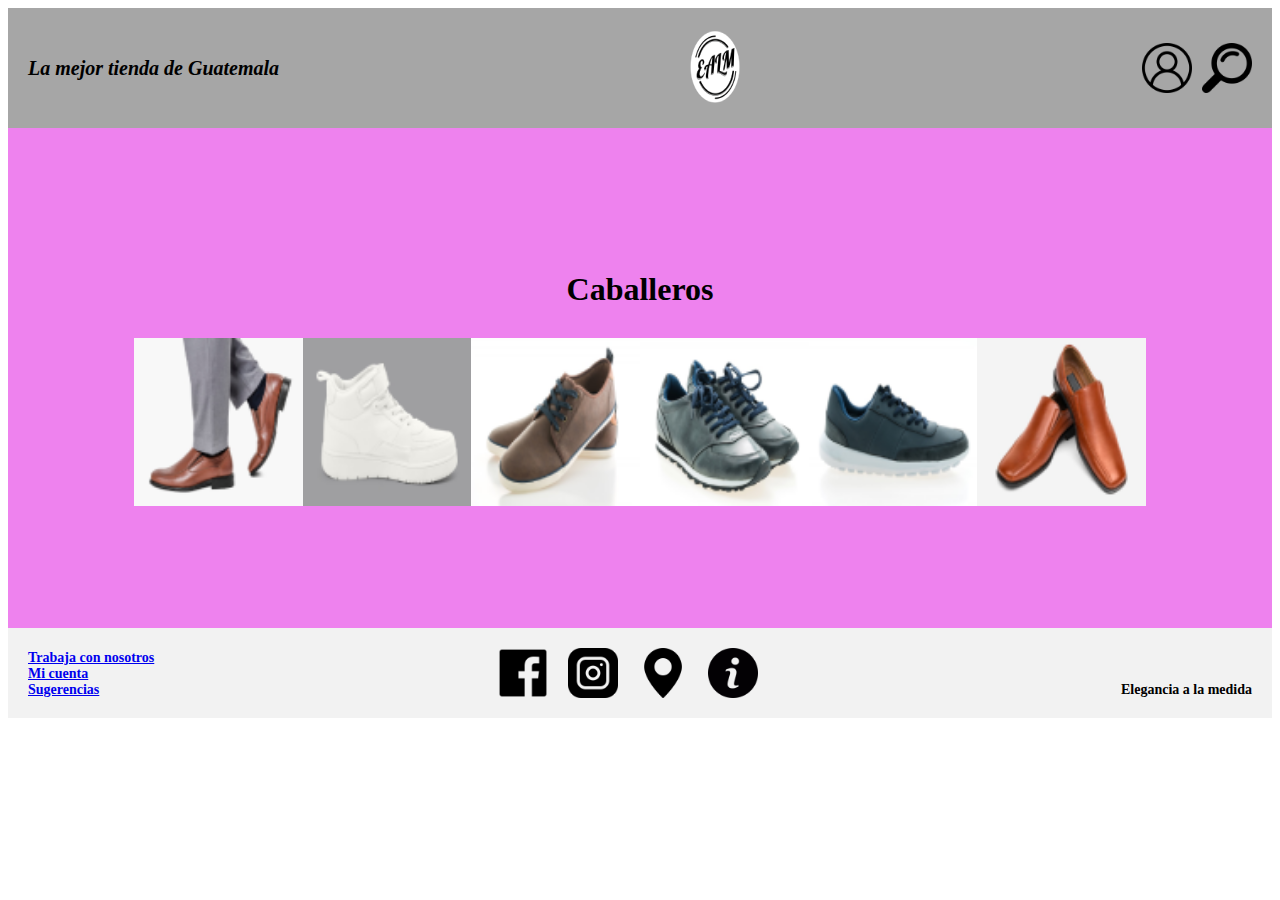
==== caballeros.html @ 7c575b91 "añadidas categorias" ====
<!DOCTYPE html>
<html lang="en">
<head>
    <meta charset="UTF-8">
    <meta http-equiv="X-UA-Compatible" content="IE=edge">
    <meta name="viewport" content="width=device-width, initial-scale=1.0">
    <title>Elegancia a la medida</title>
    <link rel="stylesheet" href="style.css">
</head>
<body>
    <header class="Inicio">
        <p>La mejor tienda de Guatemala</p>
        <div class="logo">
            <img src="Tarea wireframe y mookup/rm408-62.png" alt="logo">
        </div>
        <div class="menu">
            <img  class="logo1" src="Tarea wireframe y mookup/user.png" alt="Iniciar sesion">
            <img class="logo2" src="Tarea wireframe y mookup/magnifier.png" alt="Buscar">    
        </div>
        </header>
    <main class="Categorias">
        <h1>Caballeros</h1>
        <div class="Imagenes">
            <img src="Tarea wireframe y mookup/man-wearing-brown-leather-loafer-shoes_53876-10223.png" >
            <img src="Tarea wireframe y mookup/white-high-top-sneakers-unisex-footwear-fashion_53.png" >
            <img src="Tarea wireframe y mookup/brown-leather-shoes_1203-7562.png" >
            <img src="Tarea wireframe y mookup/men-shoes_1203-8654.png" >
            <img src="Tarea wireframe y mookup/men-shoes_1203-8657.png" >
            <img src="Tarea wireframe y mookup/brown-leather-slip-men-s-shoes-fashion_53876-10448.png" >
        </div>
    </main>   
    <footer>
        <div class="sobre"> 
            <p><a href="#">Trabaja con nosotros</a></p>
            <p><a href="#">Mi cuenta</a></p>
            <p><a href="#">Sugerencias</a></p>
        </div>
        <div class="redes">
            <img src="Tarea wireframe y mookup/facebook.png" alt="Facebook">
            <img src="Tarea wireframe y mookup/instagram.png" alt="Instagram">
            <img src="Tarea wireframe y mookup/location.png" alt="Ubicacion">
            <img src="Tarea wireframe y mookup/information-button.png" alt="About Us">
        </div>

        <p>Elegancia a la medida</p>
    </footer>
</body>
</html>
---- style.css ----
.Inicio {
    display: flex;
    justify-content: space-between;
    align-items: center;
    background-color: #A6A6A6;
    padding: 10px;
  }
  
  .Inicio p {
    margin: 10px;
    font-size: 20px;
    font-style: italic;
  }
  
  .Inicio .logo {
    text-align: center;
    width: 100px;
    height: 100px;
    margin: auto;
  }
  
  .Inicio .menu {
    display: flex;
    justify-content: flex-end;
  }
  
  .Inicio .menu img {
    margin-right: 10px;
    width: 50px;
    height: 50px;
  }
  

  .Categorias {
    height: 500px;
    display: flex;
    flex-direction: column;
    align-items: center;
    justify-content: center;
    background-color: violet;
  }
  
  .Categorias h1 {
    margin-bottom: 30px;
  }
  
  .Categorias .Imagenes {
    display: flex;
    justify-content: space-between;
    width: 80%;
  }
  
  .Categorias .Imagenes img {
    width: 30%;
  }
  
  .prombanner {
    height: 200px;
    display: flex;
 }

  .prombanner img {
    width: 100%;
}
footer {
    display: flex;
    justify-content: space-between;
    align-items: flex-end;
    padding: 20px;
    background-color: #f2f2f2;
    }
    
    .sobre {
    display: flex;
    flex-direction: column;
    align-items: flex-start;
    }
    
    .sobre p {
    margin: 0;
    }
    
    .redes {
    display: flex;
    align-items: flex-end;
    }
    
    .redes img {
    width: 50px;
    height: 50px;
    margin-right: 20px;
    }
    
    p {
    margin: 0;
    font-size: 14px;
    font-weight: bold;
    text-align: center;
    }
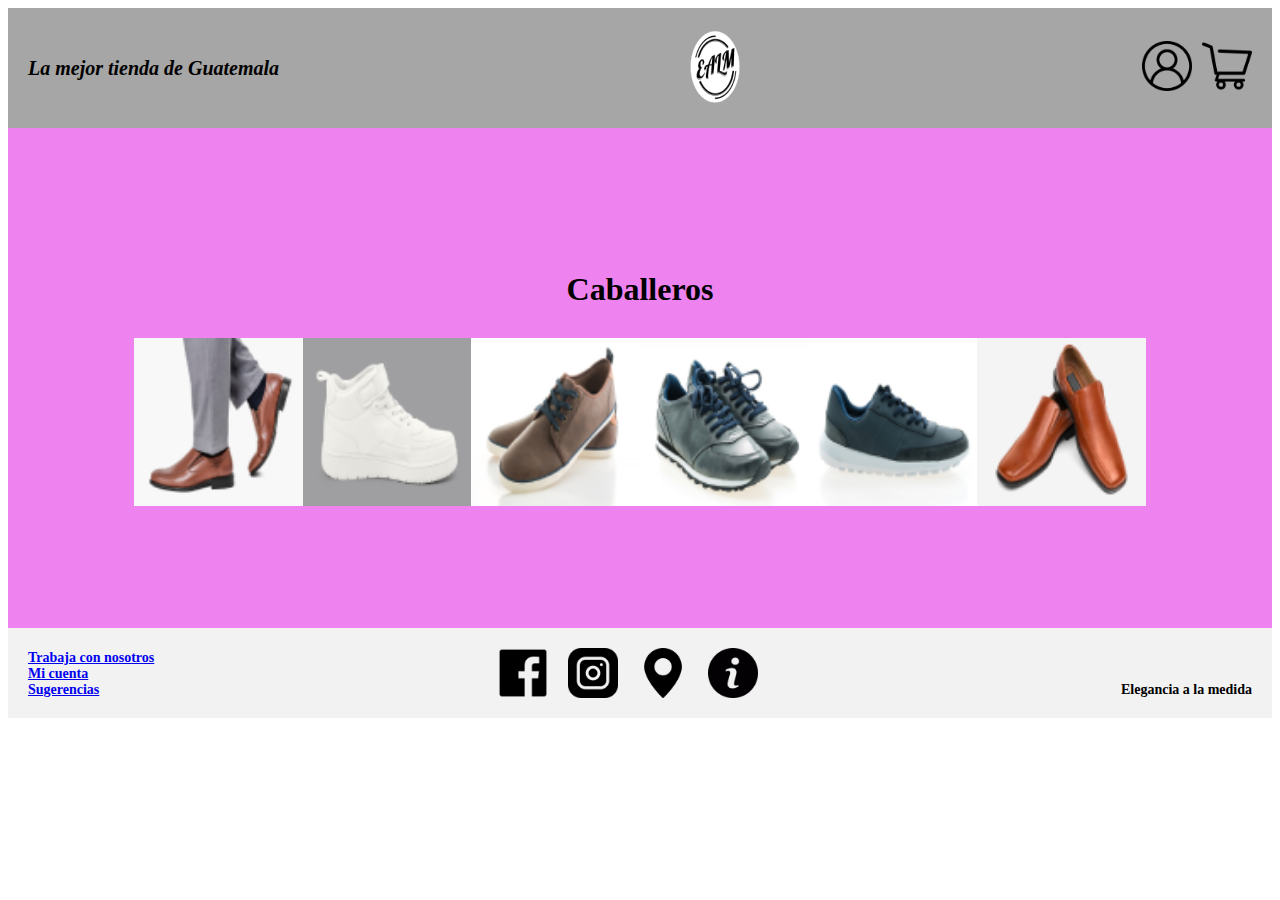
==== commit 5423f645: "HTML TERMINADO" ====
--- a/caballeros.html
+++ b/caballeros.html
@@ -11,11 +11,11 @@
     <header class="Inicio">
         <p>La mejor tienda de Guatemala</p>
         <div class="logo">
-            <img src="Tarea wireframe y mookup/rm408-62.png" alt="logo">
+            <a href="index.html"> <img src="Tarea wireframe y mookup/rm408-62.png" alt="logo"> </a>
         </div>
         <div class="menu">
-            <img  class="logo1" src="Tarea wireframe y mookup/user.png" alt="Iniciar sesion">
-            <img class="logo2" src="Tarea wireframe y mookup/magnifier.png" alt="Buscar">    
+            <a href="login.html"> <img  class="logo1" src="Tarea wireframe y mookup/user.png" alt="Iniciar sesion"></a>
+            <a href="carrito.html"><img class="logo2" src="Tarea wireframe y mookup/shopping-cart-empty-side-view.png" alt="Carrito"> </a>   
         </div>
         </header>
     <main class="Categorias">
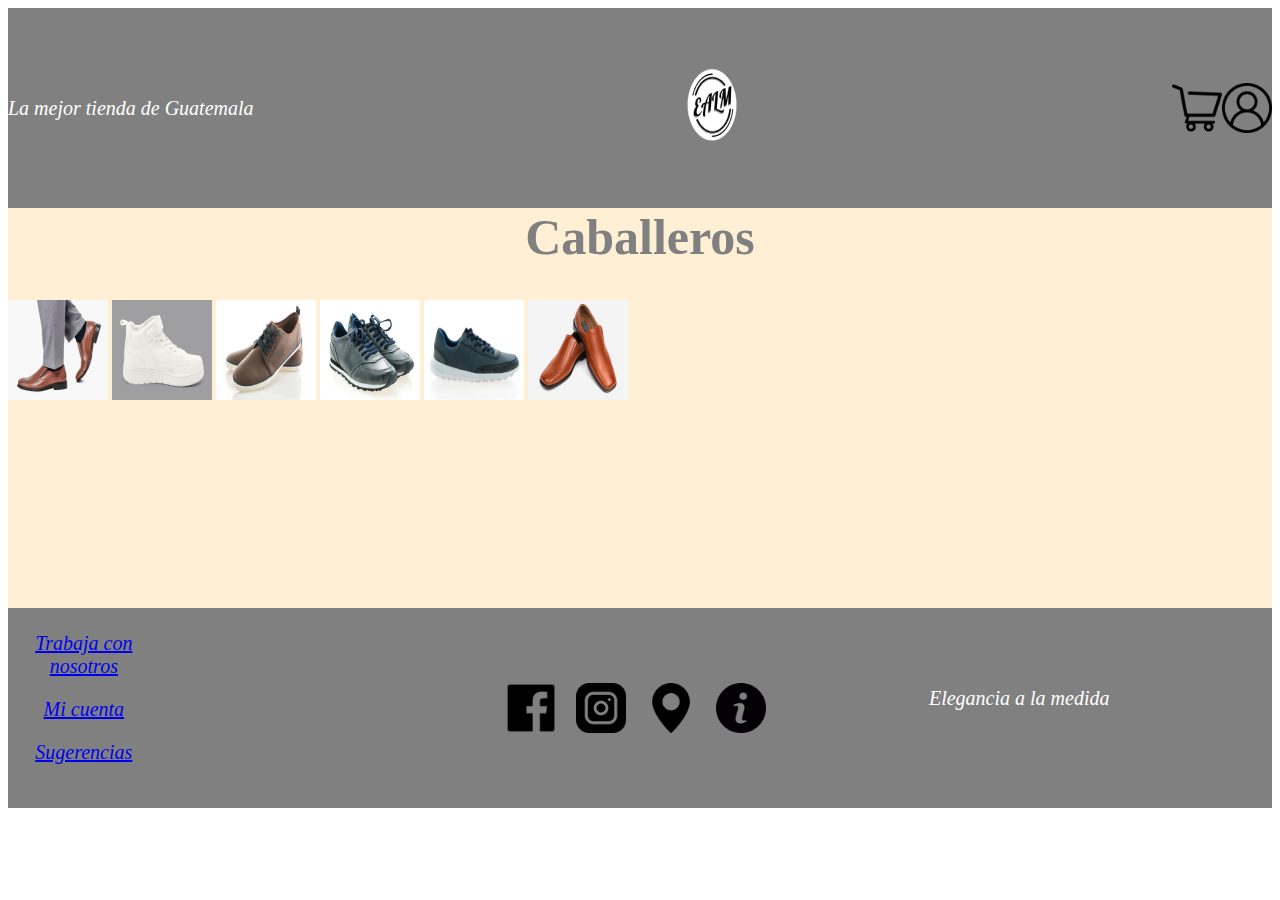
==== commit cb12c01f: "Css for index completed" ====
--- a/caballeros.html
+++ b/caballeros.html
@@ -9,7 +9,7 @@
 </head>
 <body>
     <header class="Inicio">
-        <p>La mejor tienda de Guatemala</p>
+        <p class="titulo">La mejor tienda de Guatemala</p>
         <div class="logo">
             <a href="index.html"> <img src="Tarea wireframe y mookup/rm408-62.png" alt="logo"> </a>
         </div>
--- a/style.css
+++ b/style.css
@@ -1,103 +1,125 @@
-.Inicio {
+p{
+  font-family: 'Times New Roman', Times, serif;
+  font-style: italic;
+}
+
+header{
+    background: gray;
+    height: 200px;
+    width: 100%;
     display: flex;
     justify-content: space-between;
     align-items: center;
-    background-color: #A6A6A6;
-    padding: 10px;
-  }
-  
-  .Inicio p {
-    margin: 10px;
+    margin-bottom: 0;
+}
+
+
+.titulo{
+    color: white;
     font-size: 20px;
-    font-style: italic;
-  }
-  
-  .Inicio .logo {
+    text-align: left;
+    float: left;
+}
+.logo{
     text-align: center;
-    width: 100px;
-    height: 100px;
-    margin: auto;
-  }
-  
-  .Inicio .menu {
-    display: flex;
-    justify-content: flex-end;
-  }
-  
-  .Inicio .menu img {
-    margin-right: 10px;
-    width: 50px;
-    height: 50px;
-  }
-  
+}
 
-  .Categorias {
-    height: 500px;
-    display: flex;
-    flex-direction: column;
-    align-items: center;
-    justify-content: center;
-    background-color: violet;
-  }
-  
-  .Categorias h1 {
-    margin-bottom: 30px;
-  }
-  
-  .Categorias .Imagenes {
+.logo1 ,.logo2{
+  width: 50px;
+  height: 50px;
+  float: right;  
+}
+
+main{
+    background: papayawhip;
+    height: 400px;
+    width: 100%;
+}
+main h1{
+    color: gray;
+    font-size: 50px;
+    text-align: center;
+    margin-top: 0;
+}
+
+.items{
     display: flex;
     justify-content: space-between;
-    width: 80%;
-  }
-  
-  .Categorias .Imagenes img {
-    width: 30%;
-  }
-  
-  .prombanner {
-    height: 200px;
-    display: flex;
- }
+    align-items: center;
+    margin: 0 10%;
+    flex-direction: row;
+}
 
-  .prombanner img {
-    width: 100%;
+.items a img {
+  width: 200px;
+  height: 200px;
+  transition: all 0.3s;
 }
+
+.items a:hover img {
+  width: 220px;
+  height: 220px;
+  opacity: 0.7;
+}
+
+.items a {
+  position: relative;
+  display: inline-block;
+}
+
+.items a span {
+  display: none;
+  position: absolute;
+  bottom: 0;
+  background: rgba(0,0,0,0.7);
+  color: #fff;
+  padding: 10px;
+  width: 100%;
+}
+
+.items a:hover span {
+  display: block;
+}
+
+.prombanner img{
+  width: 100%;
+  height: 300px;
+}
+
 footer {
-    display: flex;
-    justify-content: space-between;
-    align-items: flex-end;
-    padding: 20px;
-    background-color: #f2f2f2;
-    }
-    
-    .sobre {
-    display: flex;
-    flex-direction: column;
-    align-items: flex-start;
-    }
-    
-    .sobre p {
-    margin: 0;
-    }
-    
-    .redes {
-    display: flex;
-    align-items: flex-end;
-    }
-    
-    .redes img {
-    width: 50px;
-    height: 50px;
-    margin-right: 20px;
-    }
-    
-    p {
-    margin: 0;
-    font-size: 14px;
-    font-weight: bold;
-    text-align: center;
-    }
-    
-    
-    
-    +  background: gray;
+  height: 200px;
+  width: 100%;
+  display: flex;
+  justify-content: space-between;
+  align-items: center;
+}
+
+footer .sobre {
+  color: white;
+  font-size: 20px;
+  text-align: left;
+  margin-top: 0;
+  width: 30%;
+}
+
+footer .redes {
+  display: flex;
+  justify-content: flex-end;
+  align-items: right;
+  width: 30%;
+}
+
+footer .redes img {
+  width: 50px;
+  height: 50px;
+  margin-left: 20px;
+}
+
+footer p {
+  color: white;
+  font-size: 20px;
+  text-align: center;
+  margin-top: 0;
+  width: 40%;
+}
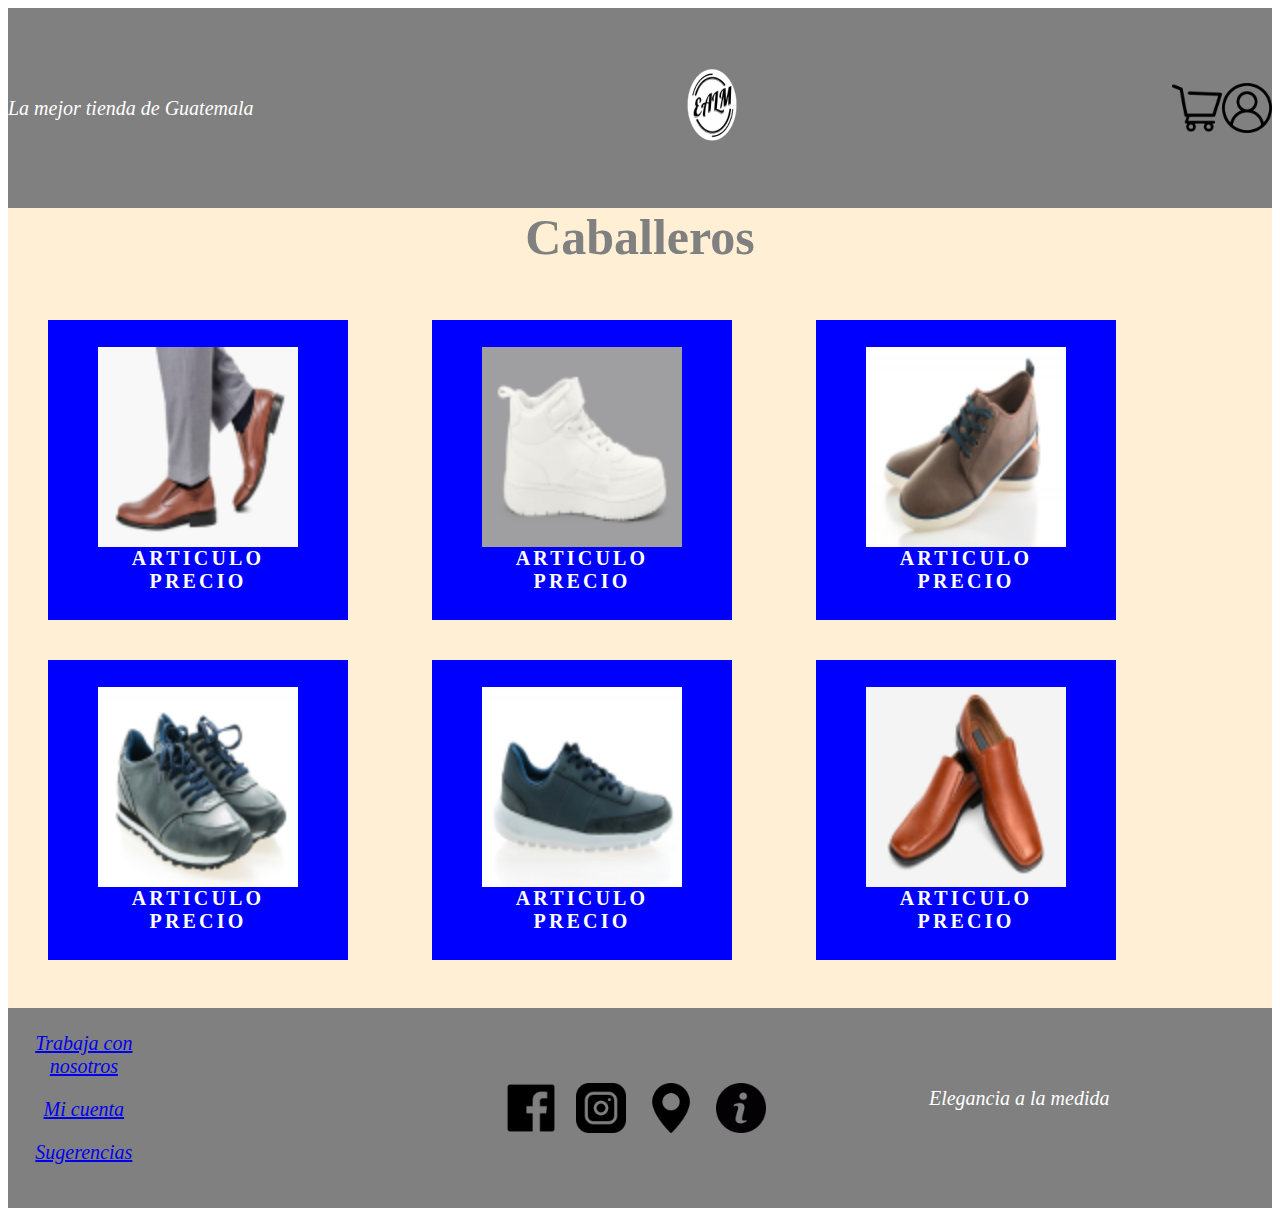
==== commit 46bdca4e: "css añadido a 4 paginas" ====
--- a/caballeros.html
+++ b/caballeros.html
@@ -6,6 +6,7 @@
     <meta name="viewport" content="width=device-width, initial-scale=1.0">
     <title>Elegancia a la medida</title>
     <link rel="stylesheet" href="style.css">
+    <link rel="stylesheet" href="articulos.css"
 </head>
 <body>
     <header class="Inicio">
@@ -18,16 +19,39 @@
             <a href="carrito.html"><img class="logo2" src="Tarea wireframe y mookup/shopping-cart-empty-side-view.png" alt="Carrito"> </a>   
         </div>
         </header>
-    <main class="Categorias">
-        <h1>Caballeros</h1>
-        <div class="Imagenes">
-            <img src="Tarea wireframe y mookup/man-wearing-brown-leather-loafer-shoes_53876-10223.png" >
-            <img src="Tarea wireframe y mookup/white-high-top-sneakers-unisex-footwear-fashion_53.png" >
-            <img src="Tarea wireframe y mookup/brown-leather-shoes_1203-7562.png" >
-            <img src="Tarea wireframe y mookup/men-shoes_1203-8654.png" >
-            <img src="Tarea wireframe y mookup/men-shoes_1203-8657.png" >
-            <img src="Tarea wireframe y mookup/brown-leather-slip-men-s-shoes-fashion_53876-10448.png" >
-        </div>
+        <main class="Categorias">
+            <h1>Caballeros</h1>
+            <figure class="Imagenes">
+                <img src="Tarea wireframe y mookup/man-wearing-brown-leather-loafer-shoes_53876-10223.png" >
+                <figcaption>Articulo</figcaption>
+                <figcaption>Precio</figcaption>
+            </figure>
+            <figure class="Imagenes">
+                <img src="Tarea wireframe y mookup/white-high-top-sneakers-unisex-footwear-fashion_53.png" >
+                <figcaption>Articulo</figcaption>
+                <figcaption>Precio</figcaption>
+            </figure>
+            <figure class="Imagenes">
+                <img src="Tarea wireframe y mookup/brown-leather-shoes_1203-7562.png" >
+                <figcaption>Articulo</figcaption>
+                <figcaption>Precio</figcaption>
+            </figure>
+            <figure class="Imagenes">
+                <img src="Tarea wireframe y mookup/men-shoes_1203-8654.png" >
+                <figcaption>Articulo</figcaption>
+                <figcaption>Precio</figcaption>
+            </figure>
+            <figure class="Imagenes">
+                <img src="Tarea wireframe y mookup/men-shoes_1203-8657.png" >
+                <figcaption>Articulo</figcaption>
+                <figcaption>Precio</figcaption>
+            </figure>
+            <figure class="Imagenes">
+                <img src="Tarea wireframe y mookup/brown-leather-slip-men-s-shoes-fashion_53876-10448.png" >
+                <figcaption>Articulo</figcaption>
+                <figcaption>Precio</figcaption>
+            </figure>
+        </main>
     </main>   
     <footer>
         <div class="sobre"> 
--- a/style.css
+++ b/style.css
@@ -86,6 +86,11 @@
   height: 300px;
 }
 
+main audio{
+    display: block;
+    margin: 0 auto;
+}
+
 footer {
   background: gray;
   height: 200px;
--- a/articulos.css
+++ b/articulos.css
@@ -0,0 +1,27 @@
+.Categorias{
+    width: 100%;
+    height: 800px;
+}
+
+main figure {
+    width: 300px;
+    height: 300px;
+    background: blue;
+    display: inline-flex;
+    justify-content: center;
+    align-items: center;
+    flex-direction: column;
+    text-align: center;
+    color: #fff;
+    font-size: 20px;
+    font-weight: 700;
+    text-transform: uppercase;
+    letter-spacing: 0.2rem;
+    position: relative;
+    overflow: hidden;
+}
+
+main figure img {
+    width: 200px;
+    height: 200px;
+}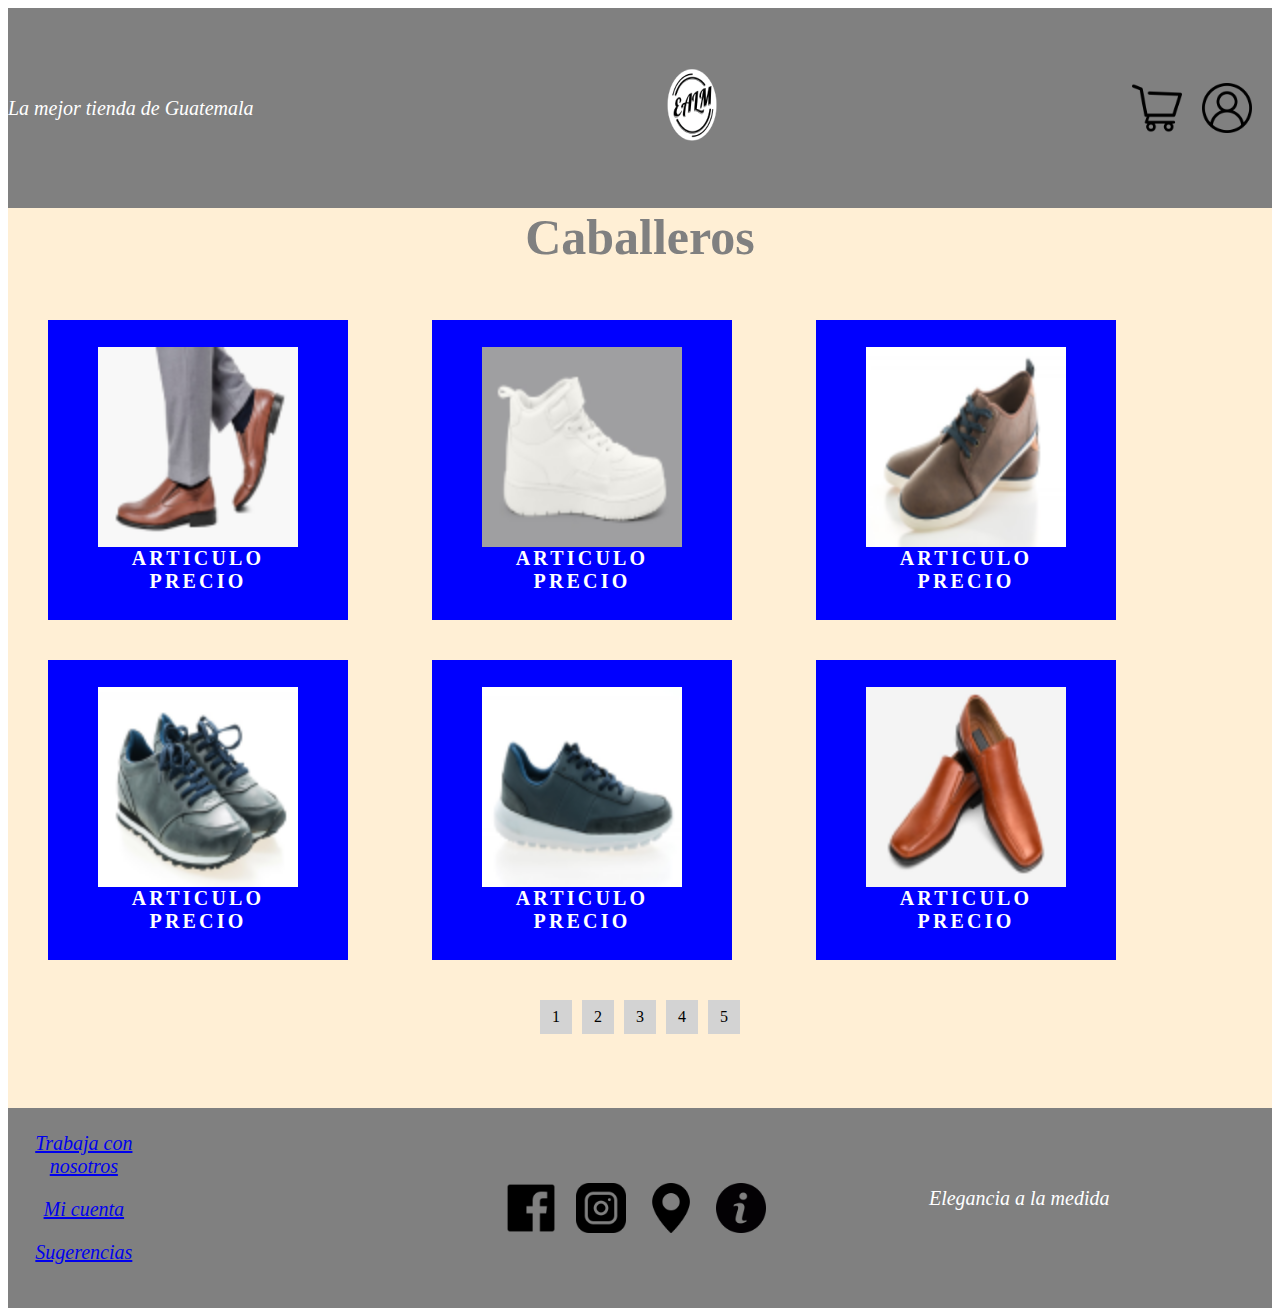
==== commit 35244362: "agregada paginacion" ====
--- a/caballeros.html
+++ b/caballeros.html
@@ -51,6 +51,14 @@
                 <figcaption>Articulo</figcaption>
                 <figcaption>Precio</figcaption>
             </figure>
+            <ul class="paginacion">
+                <li><a href="#">1</a></li>
+                <li><a href="#">2</a></li>
+                <li><a href="#">3</a></li>
+                <li><a href="#">4</a></li>
+                <li><a href="#">5</a></li>
+              </ul>
+              
         </main>
     </main>   
     <footer>
--- a/style.css
+++ b/style.css
@@ -27,7 +27,9 @@
 .logo1 ,.logo2{
   width: 50px;
   height: 50px;
-  float: right;  
+  float: right;
+  margin-right: 20px;
+
 }
 
 main{
@@ -81,9 +83,14 @@
   display: block;
 }
 
+.prombanner{
+  margin-bottom: 0;
+}
+
 .prombanner img{
   width: 100%;
   height: 300px;
+  margin: 0 auto;
 }
 
 main audio{
@@ -98,6 +105,7 @@
   display: flex;
   justify-content: space-between;
   align-items: center;
+  margin-top: 0;
 }
 
 footer .sobre {
--- a/articulos.css
+++ b/articulos.css
@@ -1,6 +1,6 @@
 .Categorias{
     width: 100%;
-    height: 800px;
+    height: 900px;
 }
 
 main figure {
@@ -20,6 +20,32 @@
     position: relative;
     overflow: hidden;
 }
+.paginacion {
+    display: flex;
+    justify-content: center;
+    list-style: none;
+    padding: 0;
+    margin: 20px 0;
+  }
+  
+  .paginacion li {
+    display: inline-block;
+    margin: 0 5px;
+  }
+  
+  .paginacion a {
+    display: block;
+    padding: 8px 12px;
+    background-color: lightgray;
+    color: black;
+    text-decoration: none;
+  }
+  
+  .paginacion a:hover {
+    background-color: gray;
+    color: white;
+  }
+  
 
 main figure img {
     width: 200px;
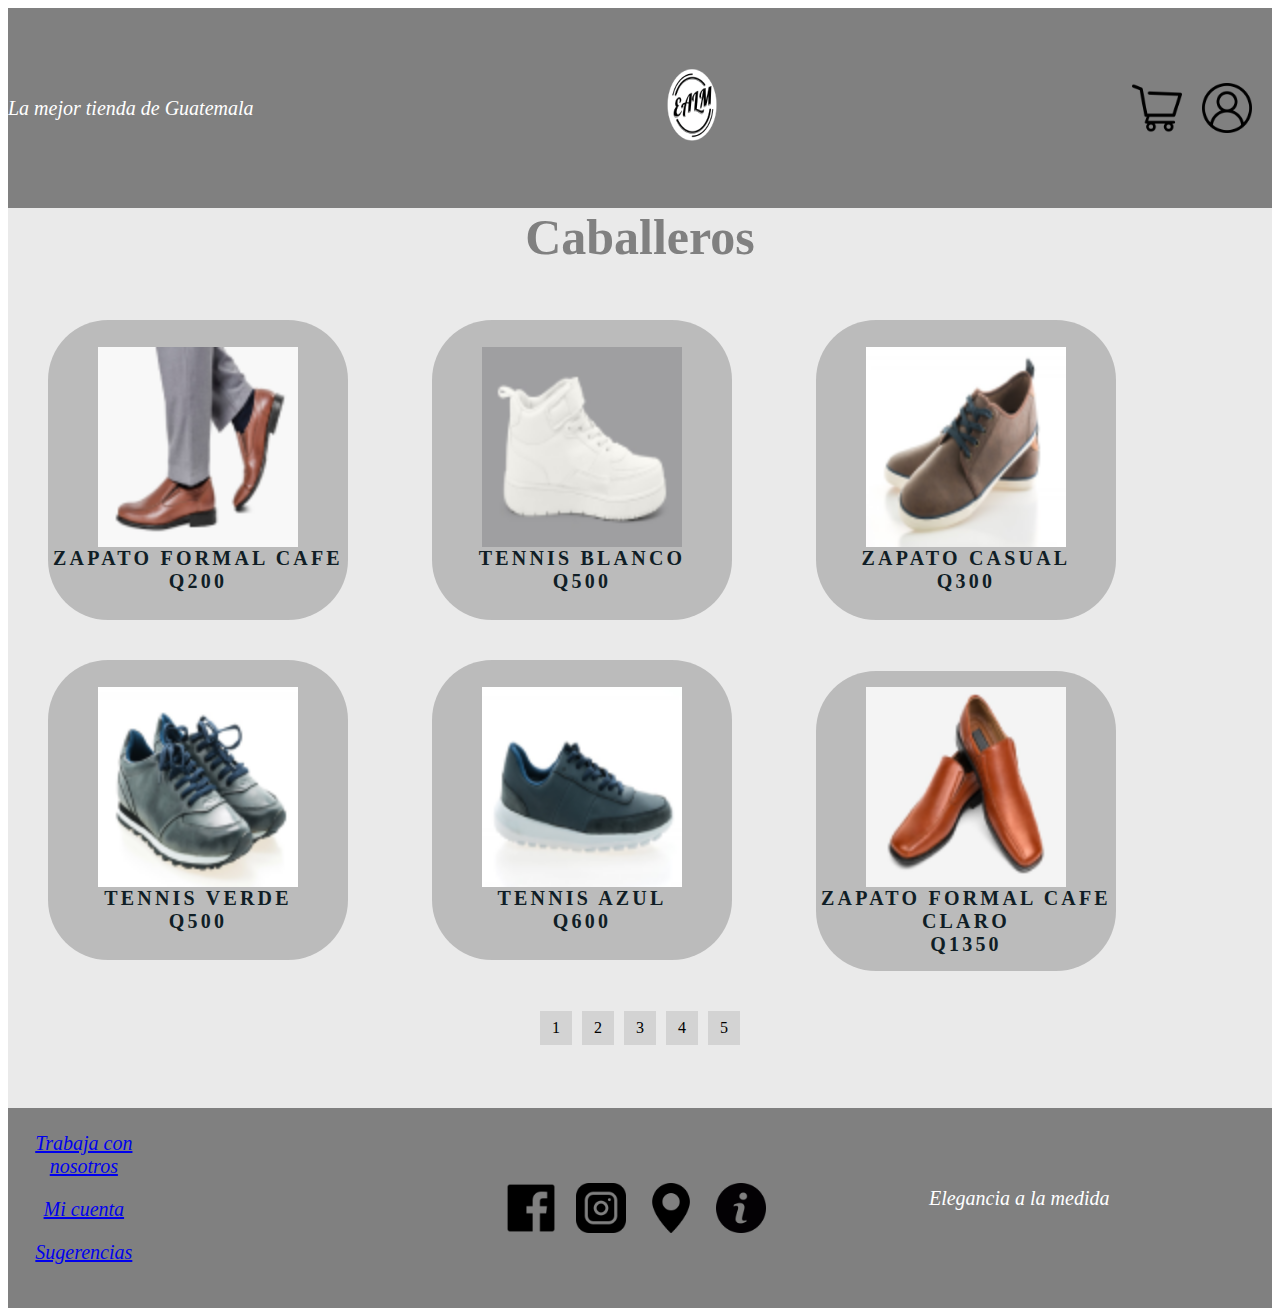
==== commit a9e04c68: "casi terminado" ====
--- a/caballeros.html
+++ b/caballeros.html
@@ -23,33 +23,33 @@
             <h1>Caballeros</h1>
             <figure class="Imagenes">
                 <img src="Tarea wireframe y mookup/man-wearing-brown-leather-loafer-shoes_53876-10223.png" >
-                <figcaption>Articulo</figcaption>
-                <figcaption>Precio</figcaption>
+                <figcaption>Zapato formal cafe</figcaption>
+                <figcaption>Q200</figcaption>
             </figure>
             <figure class="Imagenes">
                 <img src="Tarea wireframe y mookup/white-high-top-sneakers-unisex-footwear-fashion_53.png" >
-                <figcaption>Articulo</figcaption>
-                <figcaption>Precio</figcaption>
+                <figcaption>Tennis blanco</figcaption>
+                <figcaption>Q500</figcaption>
             </figure>
             <figure class="Imagenes">
                 <img src="Tarea wireframe y mookup/brown-leather-shoes_1203-7562.png" >
-                <figcaption>Articulo</figcaption>
-                <figcaption>Precio</figcaption>
+                <figcaption>Zapato casual</figcaption>
+                <figcaption>Q300</figcaption>
             </figure>
             <figure class="Imagenes">
                 <img src="Tarea wireframe y mookup/men-shoes_1203-8654.png" >
-                <figcaption>Articulo</figcaption>
-                <figcaption>Precio</figcaption>
+                <figcaption>Tennis verde</figcaption>
+                <figcaption>Q500</figcaption>
             </figure>
             <figure class="Imagenes">
                 <img src="Tarea wireframe y mookup/men-shoes_1203-8657.png" >
-                <figcaption>Articulo</figcaption>
-                <figcaption>Precio</figcaption>
+                <figcaption>Tennis Azul</figcaption>
+                <figcaption>Q600</figcaption>
             </figure>
             <figure class="Imagenes">
                 <img src="Tarea wireframe y mookup/brown-leather-slip-men-s-shoes-fashion_53876-10448.png" >
-                <figcaption>Articulo</figcaption>
-                <figcaption>Precio</figcaption>
+                <figcaption>Zapato formal cafe claro</figcaption>
+                <figcaption>Q1350</figcaption>
             </figure>
             <ul class="paginacion">
                 <li><a href="#">1</a></li>
--- a/style.css
+++ b/style.css
@@ -33,7 +33,7 @@
 }
 
 main{
-    background: papayawhip;
+    background: #EAEAEA;
     height: 400px;
     width: 100%;
 }
@@ -114,6 +114,7 @@
   text-align: left;
   margin-top: 0;
   width: 30%;
+  text-decoration: none;
 }
 
 footer .redes {
@@ -121,6 +122,7 @@
   justify-content: flex-end;
   align-items: right;
   width: 30%;
+  text-decoration: none;
 }
 
 footer .redes img {
@@ -135,4 +137,5 @@
   text-align: center;
   margin-top: 0;
   width: 40%;
+  text-decoration: none;
 }
--- a/articulos.css
+++ b/articulos.css
@@ -6,19 +6,20 @@
 main figure {
     width: 300px;
     height: 300px;
-    background: blue;
+    background: #BBBBBB;
     display: inline-flex;
     justify-content: center;
     align-items: center;
     flex-direction: column;
     text-align: center;
-    color: #fff;
+    color: #101E26;
     font-size: 20px;
     font-weight: 700;
     text-transform: uppercase;
     letter-spacing: 0.2rem;
     position: relative;
     overflow: hidden;
+    border-radius: 20%;
 }
 .paginacion {
     display: flex;
